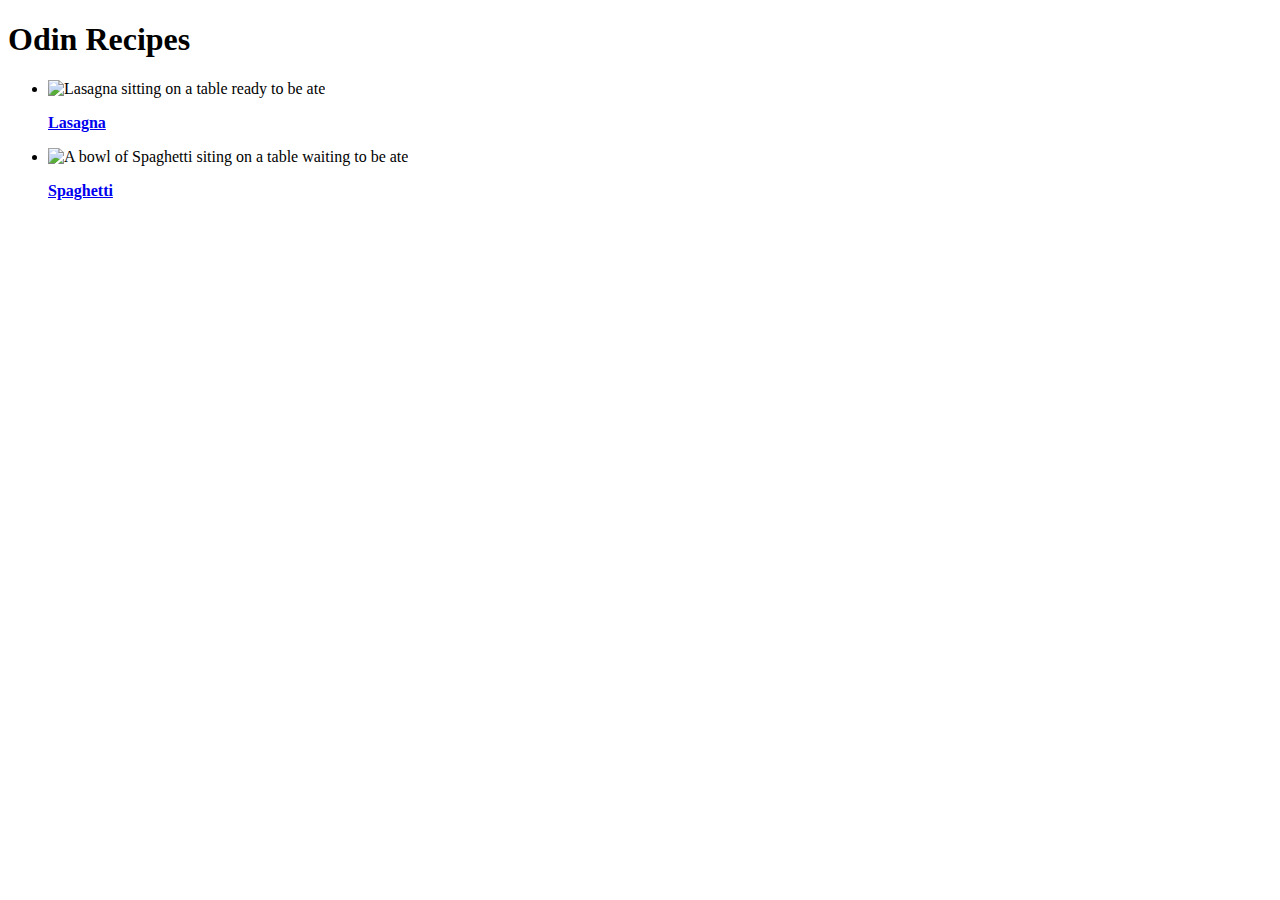
==== index.html @ 1a66a066 "Add index.html recipes/lasagna.html and spaghetti.html" ====
<!DOCTYPE html>
<html lang="en">
    <head>
        <meta charset="utf-8">
        <title>odin-recipes</title>
    </head>

    <body>
        <h1>Odin Recipes</h1>

        <ul>
            <li><img src="https://www.spendwithpennies.com/wp-content/uploads/2020/05/Lasagna-SpendWithPennies-22.jpeg" alt="Lasagna sitting on a table ready to be ate" width="150" height="225"><p><a href="./recipes/lasagna.html"><strong>Lasagna</strong></a></p></li>
            <li><img src="https://www.allrecipes.com/thmb/ZhDrBmciWzegNpBWB-5LXEvULao=/1500x0/filters:no_upscale():max_bytes(150000):strip_icc()/Easyspaghettiwithtomatosauce_11715_DDMFS_4x3_2424-8d7bf30b2622465f9dd78a2c6277eeb8.jpg"
                 alt="A bowl of Spaghetti siting on a table waiting to be ate" width="225" height="150"> <p></p><a href="./recipes/spaghetti.html"><strong>Spaghetti</strong></a></p></li>
    </body>
</html>
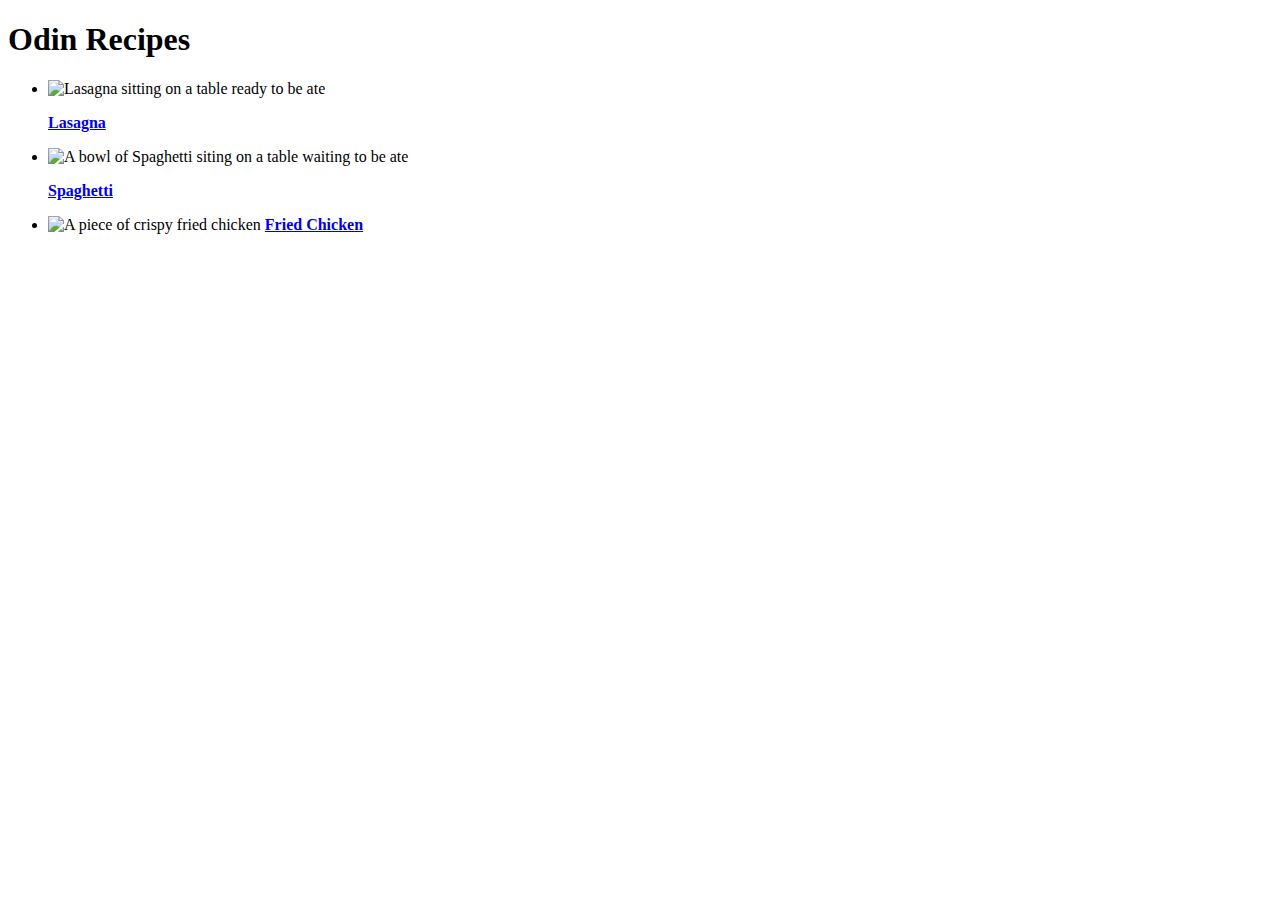
==== commit b60fb298: "Edit index.html to link to chicken.html" ====
--- a/index.html
+++ b/index.html
@@ -12,5 +12,9 @@
             <li><img src="https://www.spendwithpennies.com/wp-content/uploads/2020/05/Lasagna-SpendWithPennies-22.jpeg" alt="Lasagna sitting on a table ready to be ate" width="150" height="225"><p><a href="./recipes/lasagna.html"><strong>Lasagna</strong></a></p></li>
             <li><img src="https://www.allrecipes.com/thmb/ZhDrBmciWzegNpBWB-5LXEvULao=/1500x0/filters:no_upscale():max_bytes(150000):strip_icc()/Easyspaghettiwithtomatosauce_11715_DDMFS_4x3_2424-8d7bf30b2622465f9dd78a2c6277eeb8.jpg"
                  alt="A bowl of Spaghetti siting on a table waiting to be ate" width="225" height="150"> <p></p><a href="./recipes/spaghetti.html"><strong>Spaghetti</strong></a></p></li>
+            <li> <img src="https://encrypted-tbn0.gstatic.com/images?q=tbn:ANd9GcQcZ-ZaHN29r0tBCUou05zvdrvAmfplu5295w&usqp=CAU"
+                alt="A piece of crispy fried chicken" width="183" height="275">
+                <a href="./recipes/chicken.html"><strong>Fried Chicken</strong></a></li>
+        </ul>
     </body>
 </html>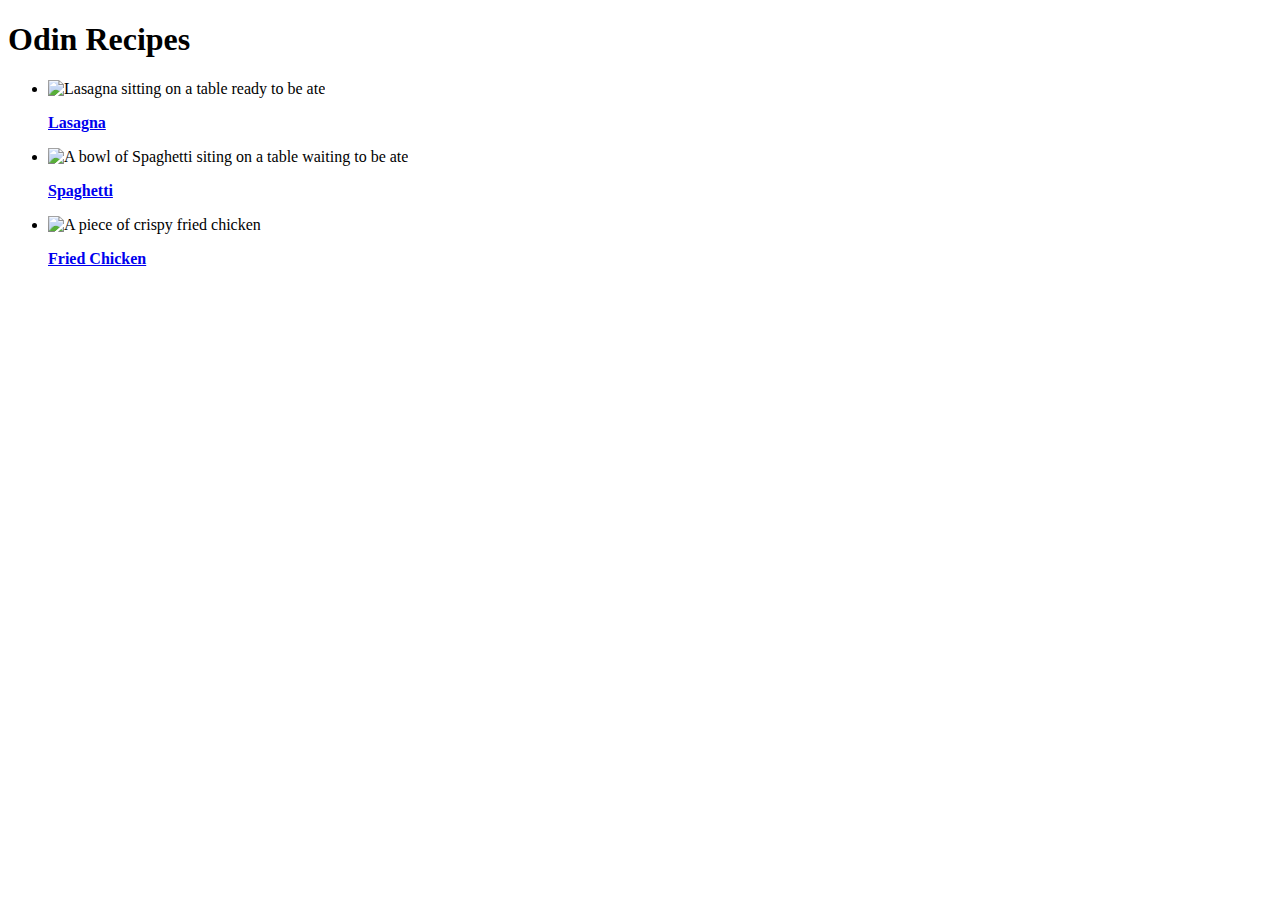
==== commit 43f48f21: "Fix index.html to show Fired chicken under photo" ====
--- a/index.html
+++ b/index.html
@@ -14,7 +14,7 @@
                  alt="A bowl of Spaghetti siting on a table waiting to be ate" width="225" height="150"> <p></p><a href="./recipes/spaghetti.html"><strong>Spaghetti</strong></a></p></li>
             <li> <img src="https://encrypted-tbn0.gstatic.com/images?q=tbn:ANd9GcQcZ-ZaHN29r0tBCUou05zvdrvAmfplu5295w&usqp=CAU"
                 alt="A piece of crispy fried chicken" width="183" height="275">
-                <a href="./recipes/chicken.html"><strong>Fried Chicken</strong></a></li>
+                <p><a href="./recipes/chicken.html"><strong>Fried Chicken</strong></a></p></li>
         </ul>
     </body>
 </html>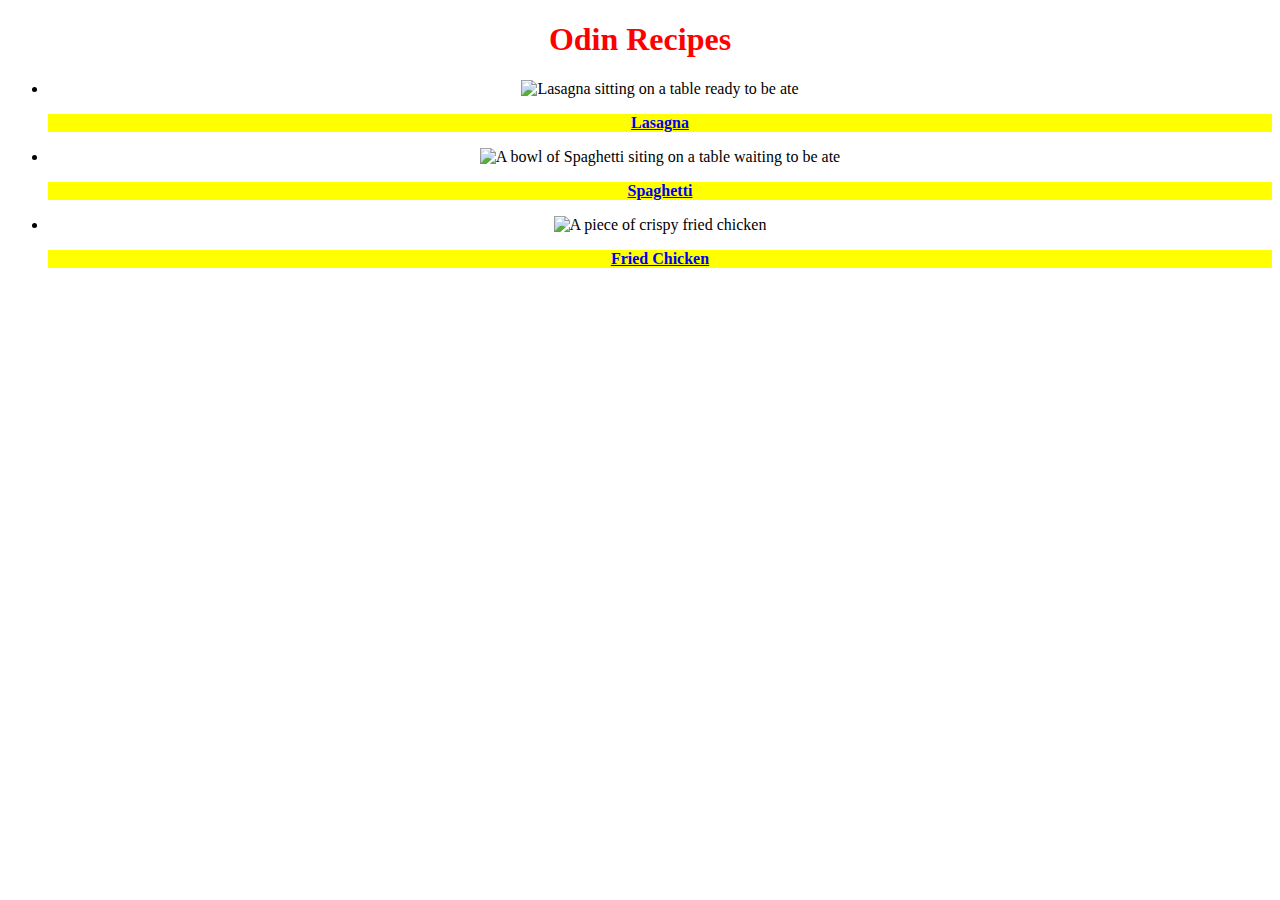
==== commit 70b03fd2: "Add style to the website" ====
--- a/index.html
+++ b/index.html
@@ -1,20 +1,27 @@
 <!DOCTYPE html>
 <html lang="en">
     <head>
+        <style>
+            #h1 {color: rgb(255, 0, 0);
+            font-family: Georgia, 'Times New Roman', Times, serif;}
+            .all {text-align: center;}
+            .p1 {background-color: rgb(255, 255, 0);}
+        </style>
         <meta charset="utf-8">
         <title>odin-recipes</title>
     </head>
 
     <body>
-        <h1>Odin Recipes</h1>
 
-        <ul>
-            <li><img src="https://www.spendwithpennies.com/wp-content/uploads/2020/05/Lasagna-SpendWithPennies-22.jpeg" alt="Lasagna sitting on a table ready to be ate" width="150" height="225"><p><a href="./recipes/lasagna.html"><strong>Lasagna</strong></a></p></li>
+        <h1 id="h1" class="all">Odin Recipes</h1>
+
+        <ul class="all">
+            <li><img class="all" src="https://www.spendwithpennies.com/wp-content/uploads/2020/05/Lasagna-SpendWithPennies-22.jpeg" alt="Lasagna sitting on a table ready to be ate" width="150" height="225"><p class="p1"><a href="./recipes/lasagna.html"><strong>Lasagna</strong></a></p></li>
             <li><img src="https://www.allrecipes.com/thmb/ZhDrBmciWzegNpBWB-5LXEvULao=/1500x0/filters:no_upscale():max_bytes(150000):strip_icc()/Easyspaghettiwithtomatosauce_11715_DDMFS_4x3_2424-8d7bf30b2622465f9dd78a2c6277eeb8.jpg"
-                 alt="A bowl of Spaghetti siting on a table waiting to be ate" width="225" height="150"> <p></p><a href="./recipes/spaghetti.html"><strong>Spaghetti</strong></a></p></li>
+                 alt="A bowl of Spaghetti siting on a table waiting to be ate" width="225" height="150"> <p class="p1"><a href="./recipes/spaghetti.html"><strong>Spaghetti</strong></a></p></li>
             <li> <img src="https://encrypted-tbn0.gstatic.com/images?q=tbn:ANd9GcQcZ-ZaHN29r0tBCUou05zvdrvAmfplu5295w&usqp=CAU"
                 alt="A piece of crispy fried chicken" width="183" height="275">
-                <p><a href="./recipes/chicken.html"><strong>Fried Chicken</strong></a></p></li>
+                <p class="p1"><a href="./recipes/chicken.html"><strong>Fried Chicken</strong></a></p></li>
         </ul>
     </body>
 </html>